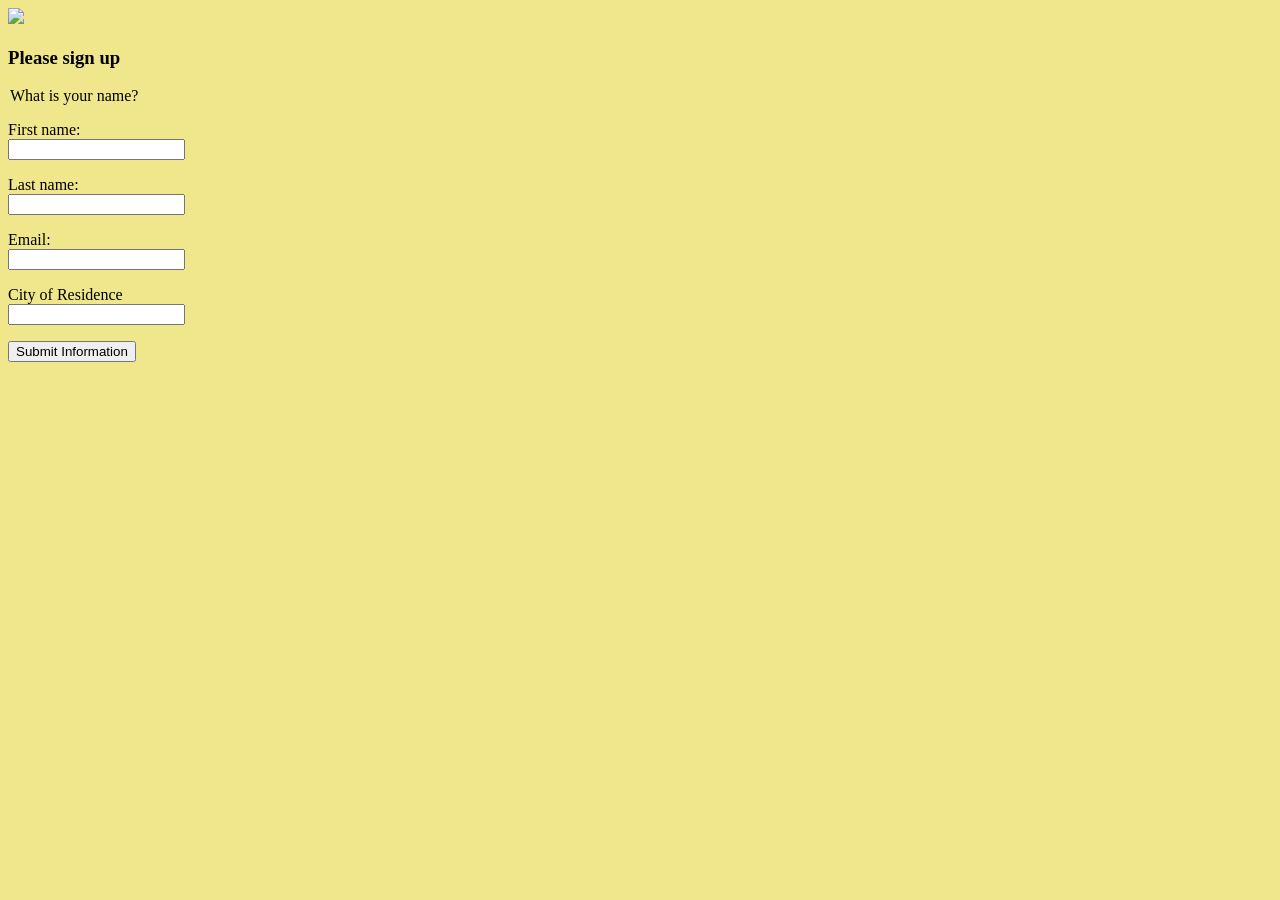
==== index.html @ 8c603f27 "Update index.html" ====
<!doctype html>

<html lang="en">
	<head>
		<link rel="stylesheet" href="style.css">
        <meta charset="utf-8">
        <title>Delany's Cool New Website</title>
       
	</head>
	
<body>
<div id="logo"> 
	<img src="http://profperry.com/Classes20/PHPwithMySQL/KingLibLogo.jpg" >
</div>
<div id="form">
	<form method="post" action="assignment_2_add_patron.php " class="form">
	<h3 class="quiz">Please sign up</h3>
	     <legend>What is your name?</legend>
		<p>First name:<br>
	  		<input type="text" id="fname" name="name">
		</p>
	  	<p>Last name:<br>
	  		<input type="text" id="lname" name="lname">
		</p>
		<p>Email:<br>
	  		<input type="text" id="email" name="email">
		</p>
	    <p>City of Residence<br>
	   		<input list="cities">
	 		<datalist id="cities">
	          <option value="Chicago">
	          <option value="Detroit">
	          <option value=" Toronto">
	  		</datalist>
		</p>
		<p>
			<input type="submit" value="Submit Information">
		</p>

	</form>
</div>
---- style.css ----
body {
  background-color: #F0E68C;
}
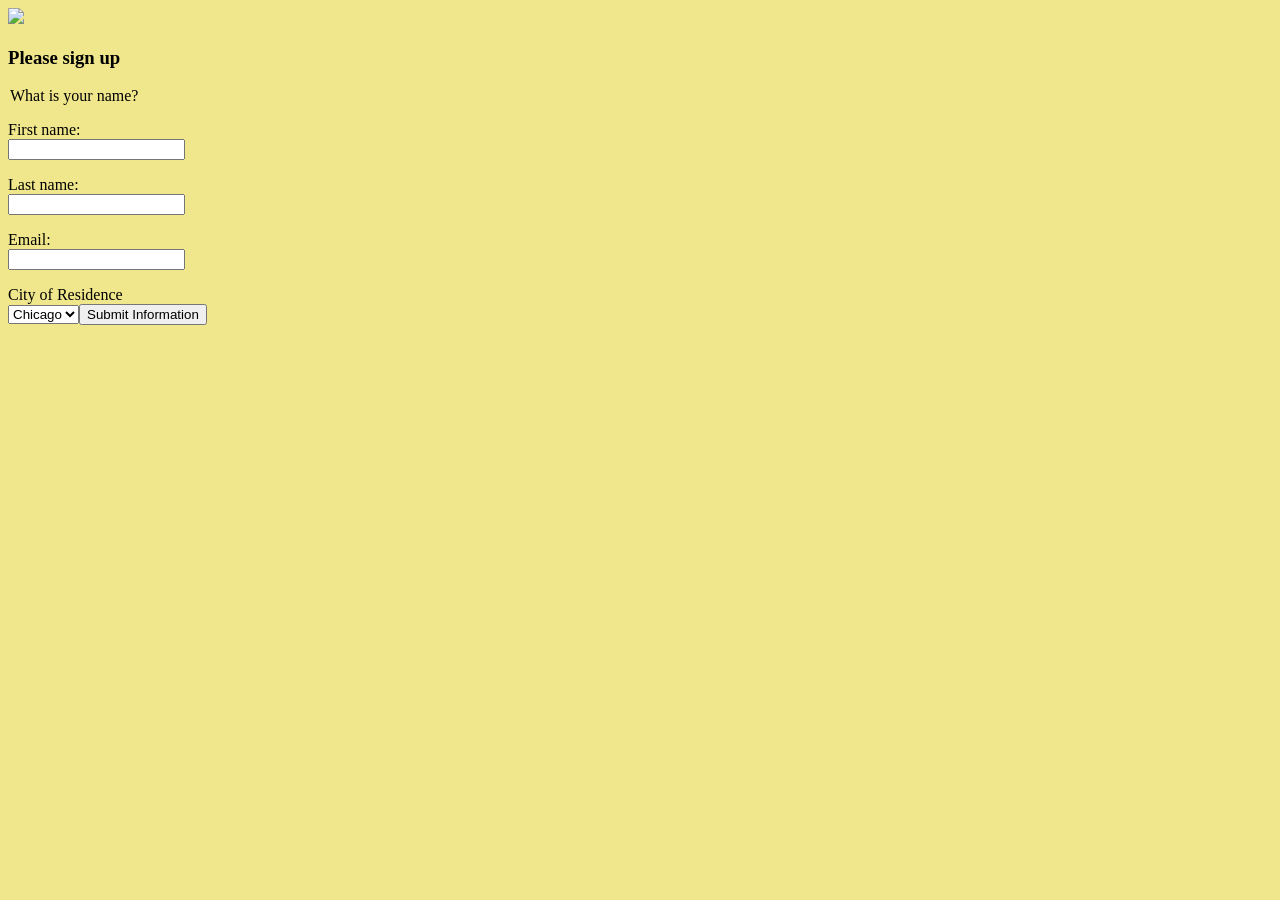
==== commit 0949aed6: "Update index.html" ====
--- a/index.html
+++ b/index.html
@@ -13,25 +13,23 @@
 	<img src="http://profperry.com/Classes20/PHPwithMySQL/KingLibLogo.jpg" >
 </div>
 <div id="form">
-	<form method="post" action="assignment_2_add_patron.php " class="form">
+	<form method="post" action="assignment_2_add_patron.php">
 	<h3 class="quiz">Please sign up</h3>
 	     <legend>What is your name?</legend>
 		<p>First name:<br>
-	  		<input type="text" id="fname" name="name">
+	  		<input type="text" id="firstname" name="firstname">
 		</p>
 	  	<p>Last name:<br>
-	  		<input type="text" id="lname" name="lname">
+	  		<input type="text" id="lastname" name="lastname">
 		</p>
 		<p>Email:<br>
 	  		<input type="text" id="email" name="email">
 		</p>
 	    <p>City of Residence<br>
-	   		<input list="cities">
-	 		<datalist id="cities">
-	          <option value="Chicago">
-	          <option value="Detroit">
-	          <option value=" Toronto">
-	  		</datalist>
+	   		<select id="cities" name="cities">
+	          <option value="Chicago">Chicago</option>
+	          <option value="Detroit">Detroit</option>
+	          <option value="Toronto">Toronto</option>
 		</p>
 		<p>
 			<input type="submit" value="Submit Information">
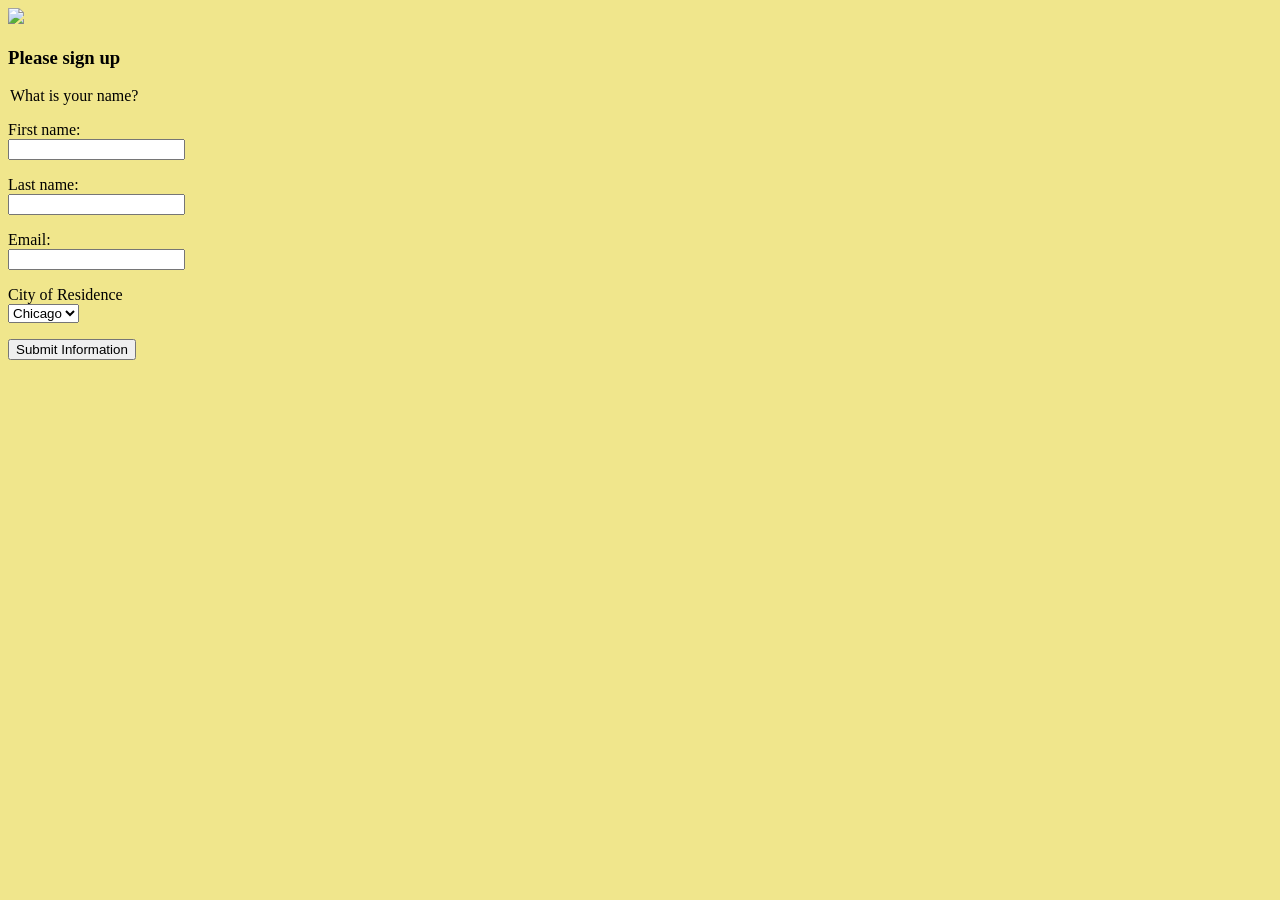
==== commit bfd2960e: "Update index.html" ====
--- a/index.html
+++ b/index.html
@@ -30,6 +30,7 @@
 	          <option value="Chicago">Chicago</option>
 	          <option value="Detroit">Detroit</option>
 	          <option value="Toronto">Toronto</option>
+			</select>
 		</p>
 		<p>
 			<input type="submit" value="Submit Information">
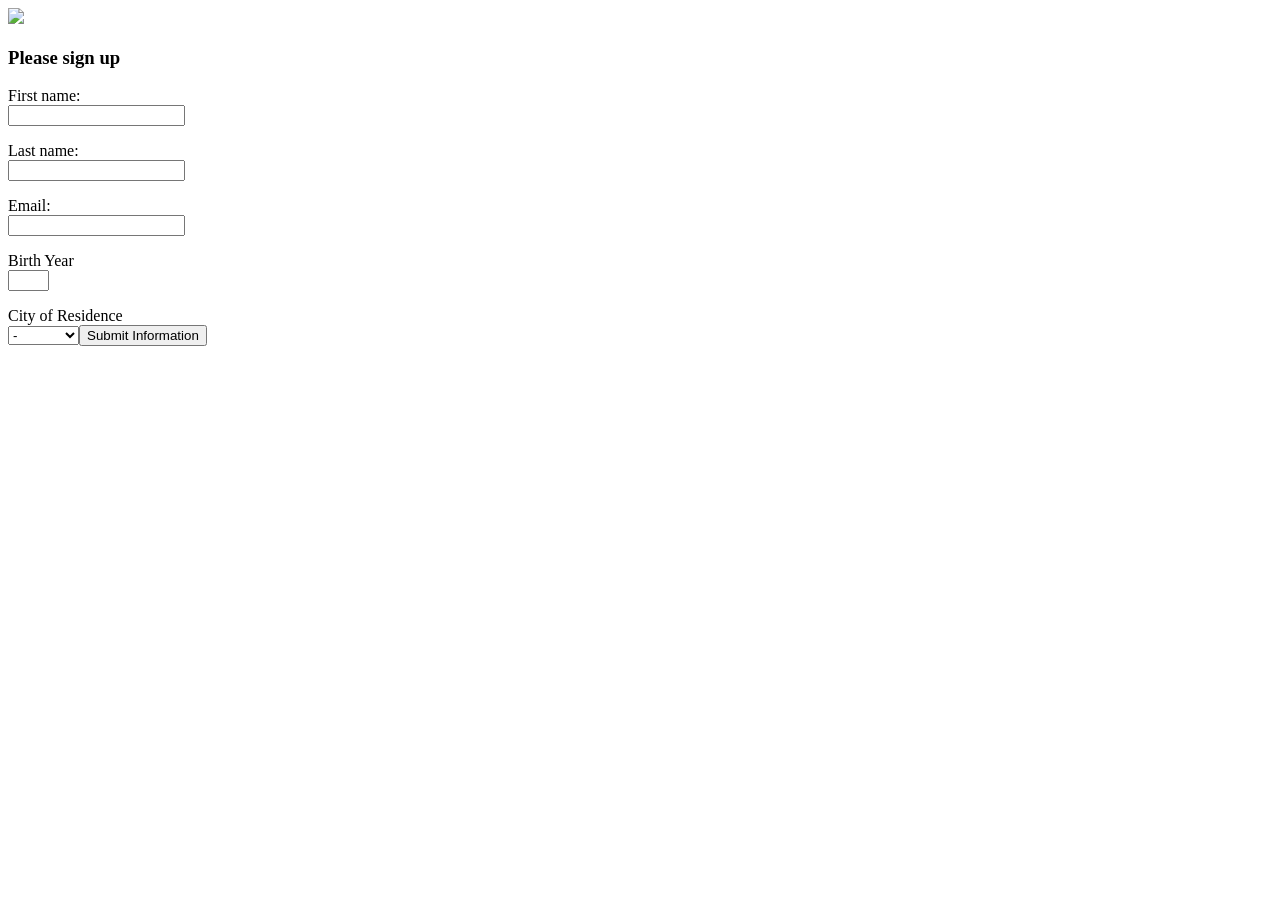
==== commit 36601d30: "Add files via upload" ====
--- a/index.html
+++ b/index.html
@@ -2,20 +2,20 @@
 
 <html lang="en">
 	<head>
-		<link rel="stylesheet" href="style.css">
+		<link rel="stylesheet" href="asgn2_register_Burk.css" />
         <meta charset="utf-8">
         <title>Delany's Cool New Website</title>
        
 	</head>
 	
 <body>
-<div id="logo"> 
+
+  <div>
 	<img src="http://profperry.com/Classes20/PHPwithMySQL/KingLibLogo.jpg" >
-</div>
-<div id="form">
-	<form method="post" action="assignment_2_add_patron.php">
+  </div>
+  <div id="form">
+	<form method="post" action="asgn2_register_Burk.php">
 	<h3 class="quiz">Please sign up</h3>
-	     <legend>What is your name?</legend>
 		<p>First name:<br>
 	  		<input type="text" id="firstname" name="firstname">
 		</p>
@@ -25,17 +25,21 @@
 		<p>Email:<br>
 	  		<input type="text" id="email" name="email">
 		</p>
-	    <p>City of Residence<br>
-	   		<select id="cities" name="cities">
+	         <p>Birth Year<br>
+            <input type="text" name="birthyear" size="3">
+        </p>   
+        <p>City of Residence<br>
+	   		<select name="cities" size="1">
+              <option value="-">-</option>
 	          <option value="Chicago">Chicago</option>
 	          <option value="Detroit">Detroit</option>
 	          <option value="Toronto">Toronto</option>
-			</select>
 		</p>
+
 		<p>
 			<input type="submit" value="Submit Information">
 		</p>
-
 	</form>
-</div>
-	
+    </div>
+    </body>
+</html>
